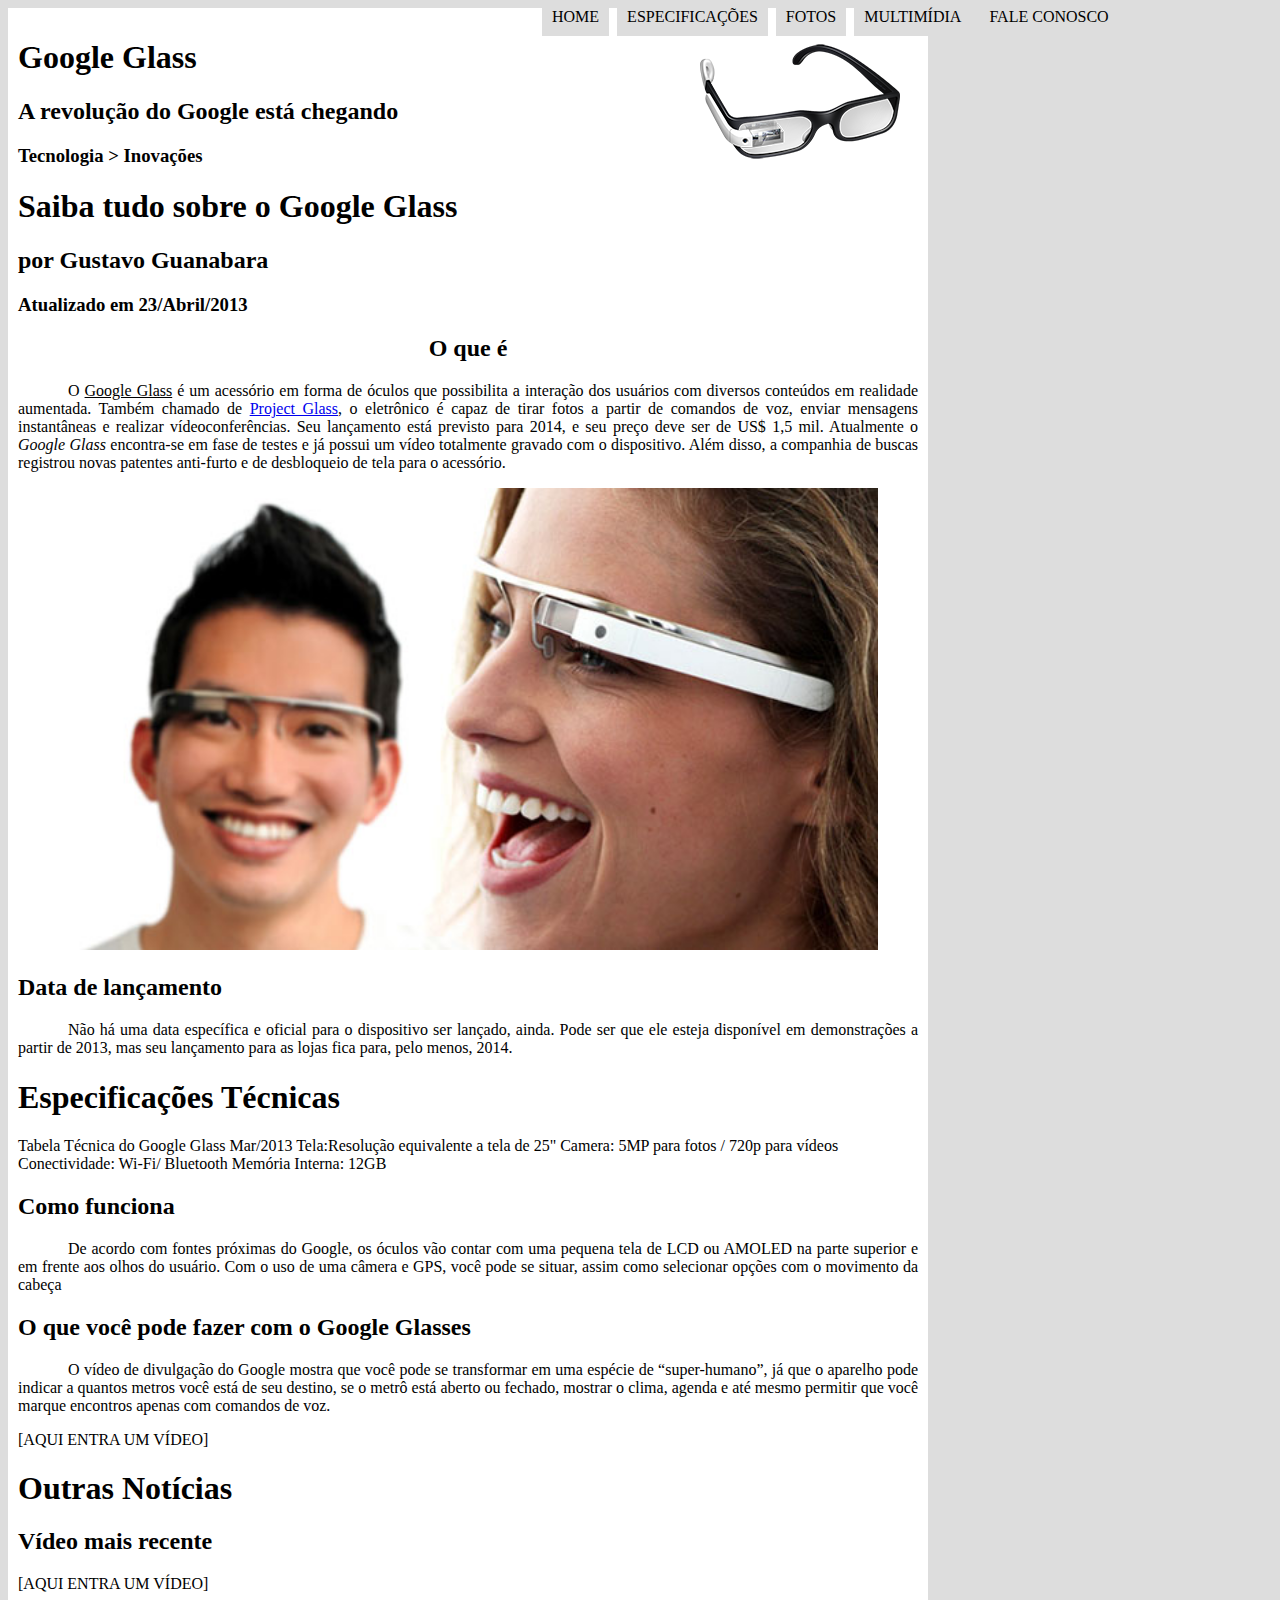
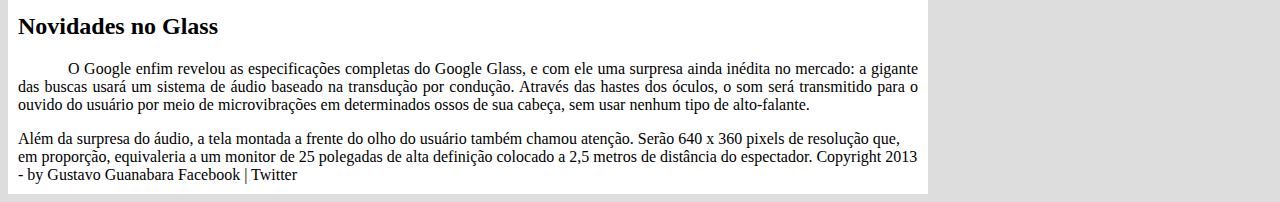
==== index.html @ 358bd4a7 "aula 15" ====
<!DOCTYPE html>
<html lang="pt-br">
<head>
    <meta charset="UTF-8">
    <meta http-equiv="X-UA-Compatible" content="IE=edge">
    <meta name="viewport" content="width=device-width, initial-scale=1.0">
    <title>Tudo Sobre Google Glass</title>

    <link rel="stylesheet" href="_css/estilo.css">

    

</head>
<body>
    <div id="interface">

        <header id="cabecalho">

            <hgroup>
                <h1>Google Glass</h1>
                <h2>A revolução do Google está chegando</h2>
            </hgroup>
            
            <img id="icone" src="_imagens/glass-oculos-preto-peq.png" alt="">


            <nav id="menu">
                <h1>Menu Principal</h1>
                <ul>
                    <li>
                        <a href="index.html">Home</a> 
    
                    </li>
                    <li>
                        <a href="specs.html">Especificações</a>
                    </li>
                    <li>
                        <a href="fotos.html">Fotos</a>
                    </li>
                    <li>
                        <a href="multimidia.html">Multimídia</a>
                    </li>
                    <li>
                        <a href="fale-conosco.html">Fale conosco</a>
                    </li>
                </ul>
            </nav>

        </header>      

        <hgroup>
            <h3>Tecnologia > Inovações</h3>
            <h1>Saiba tudo sobre o Google Glass</h1>
            <h2>por Gustavo Guanabara</h2>
            <h3>Atualizado em 23/Abril/2013</h3>
        </hgroup>
        
        
        
        <h2 style="text-align: center;">O que é</h2>
        <P>
            O <span style="text-decoration: underline;">Google Glass</span>  é um acessório em forma de óculos que possibilita a interação dos usuários com diversos conteúdos em realidade aumentada. Também chamado de <a href="http://glass.google.com" target="_blank">Project Glass</a>, o eletrônico é capaz de tirar fotos a partir de comandos de voz, enviar mensagens instantâneas e realizar vídeoconferências. Seu lançamento está previsto para 2014, e seu preço deve ser de US$ 1,5 mil. Atualmente o <em>Google Glass</em> encontra-se em fase de testes e já possui um vídeo totalmente gravado com o dispositivo. Além disso, a companhia de buscas registrou novas patentes anti-furto e de desbloqueio de tela para o acessório.
        </P>
        
        <figure class="foto-legenda">
            <img src="_imagens/glass-quadro-homem-mulher.jpg" alt="">
            <figcaption>
                <h1>Google Glass</h1>
                <p>Uma nova maneira de ver o Mundo.</p>
            </figcaption>
        </figure>
        
        
        <h2>Data de lançamento</h2>
        <p>
            Não há uma data específica e oficial para o dispositivo ser lançado, ainda. Pode ser que ele esteja disponível em demonstrações a partir de 2013, mas seu lançamento para as lojas fica para, pelo menos, 2014.
        </p>
        
        <h1>Especificações Técnicas</h1>
        
        Tabela Técnica do Google Glass Mar/2013
        
        Tela:Resolução equivalente a tela de 25"
        Camera: 5MP para fotos / 720p para vídeos
        Conectividade: Wi-Fi/ Bluetooth
        Memória Interna: 12GB
        
        <h2>Como funciona</h2>
        <p>
            De acordo com fontes próximas do Google, os óculos vão contar com uma pequena tela de LCD ou AMOLED na parte superior e em frente aos olhos do usuário. Com o uso de uma câmera e GPS, você pode se situar, assim como selecionar opções com o movimento da cabeça
        </p>
        
        <h2>O que você pode fazer com o Google Glasses</h2>
        <p>
            O vídeo de divulgação do Google mostra que você pode se transformar em uma espécie de “super-humano”, já que o aparelho pode indicar a quantos metros você está de seu destino, se o metrô está aberto ou fechado, mostrar o clima, agenda e até mesmo permitir que você marque encontros apenas com comandos de voz.
        </p>
         
        
        [AQUI ENTRA UM VÍDEO]
        
        <h1>Outras Notícias</h1>
        <h2>Vídeo mais recente</h2>
        
        
        [AQUI ENTRA UM VÍDEO]
        
       <h2>Novidades no Glass</h2> 
        <p>
            O Google enfim revelou as especificações completas do Google Glass, e com ele uma surpresa ainda inédita no mercado: a gigante das buscas usará um sistema de áudio baseado na transdução por condução. Através das hastes dos óculos, o som será transmitido para o ouvido do usuário por meio de microvibrações em determinados ossos de sua cabeça, sem usar nenhum tipo de alto-falante.
        </p>
         
        Além da surpresa do áudio, a tela montada a frente do olho do usuário também chamou atenção. Serão 640 x 360 pixels de resolução que, em proporção, equivaleria a um monitor de 25 polegadas de alta definição colocado a 2,5 metros de distância do espectador.
        
        Copyright 2013 - by Gustavo Guanabara
        Facebook | Twitter

    </div>

    
    
</body>
</html>
---- _css/estilo.css ----
body{
    background-color: #dddddd;
    rgba(0, 0, 0, 1);
}
div#interface {
    width: 900px;
    background-color: white;
    margin: -20px, auto, 0px, auto;
    box-shadow: rgba(0, 0, 0, 1);
    padding: 10px;
}
p{
    text-align: justify; 
    text-indent: 50px;
}
header#cabecalho img#icone {
    position: absolute;
    left: 700px;
    top: 40px;
}
header#cabecalho {
    
}

/*Formatação de Imagens com Legendas*/
figure.foto-legenda {
    position: relative;
    border: 8px solid white
    box-shadow: 1px 1px 4px black;
}
figure.foto-legenda img {
    width: 100%;
    height: 100%;
}
figure.foto-legenda figcaption {
    opacity: 0;
    position: absolute;
    top: 0px;
    background-color: rgba(0, 0, 0, .4);
    color: white;
    width: 100%;
    height: 100%;
    padding: 20px;
    box-sizing: border-box;
    transform: 1s;
}
figure.foto-legenda:hover figcaption {
    opacity: 1;
}

/*Formatação do Menu*/
nav#menu {
    display: block;
}
nav#menu ul {
    list-style: none;
    text-transform: uppercase;
    position: absolute;
    top: -20px;
    left: 500px;
}
nav#menu li {
    display: inline-block;
    background-color: #dddddd;
    padding: 10px;
    margin: 2px;
    transition: background-color 1s;
}
nav#menu li:hover {
    background-color: #606060;
}
nav#menu h1 {
    display: none;
}
nav#menu a {
    color: black;
    text-decoration: none;
}
nav#menu a:hover {
    color: white;
}
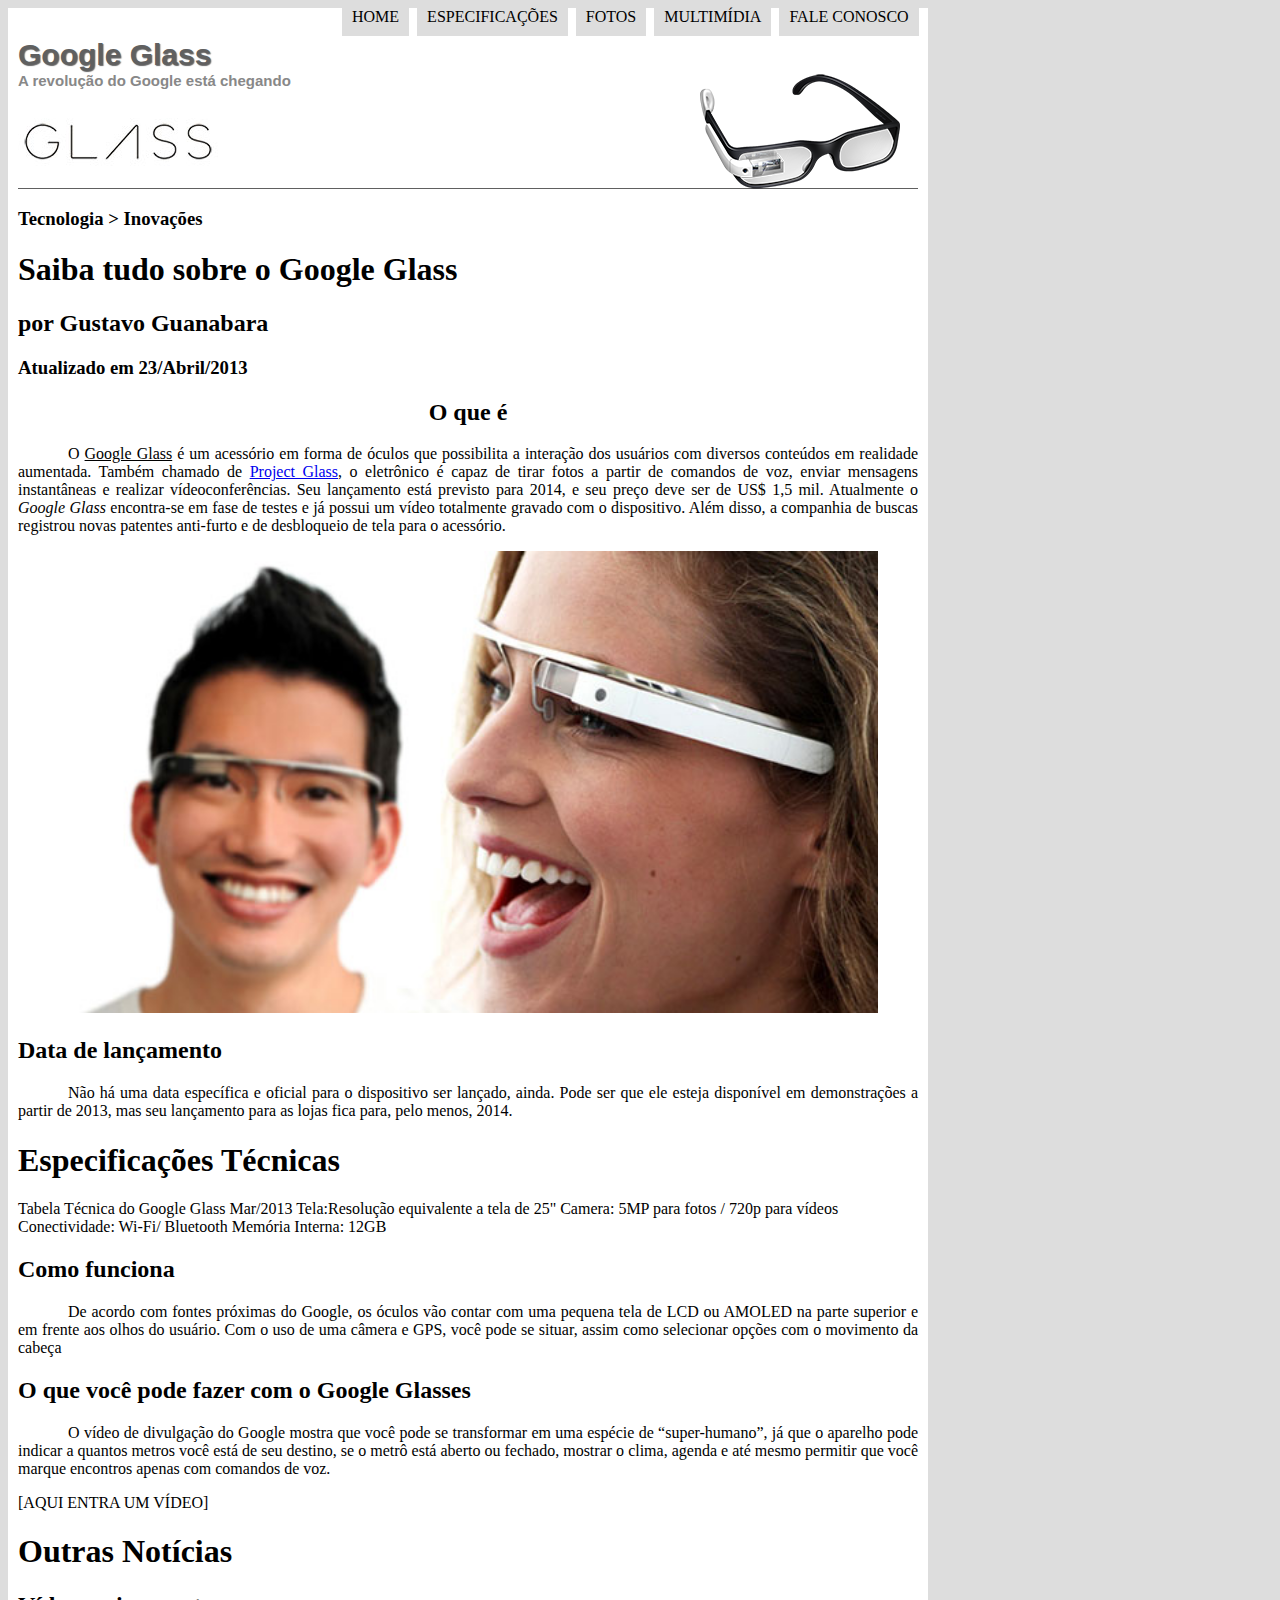
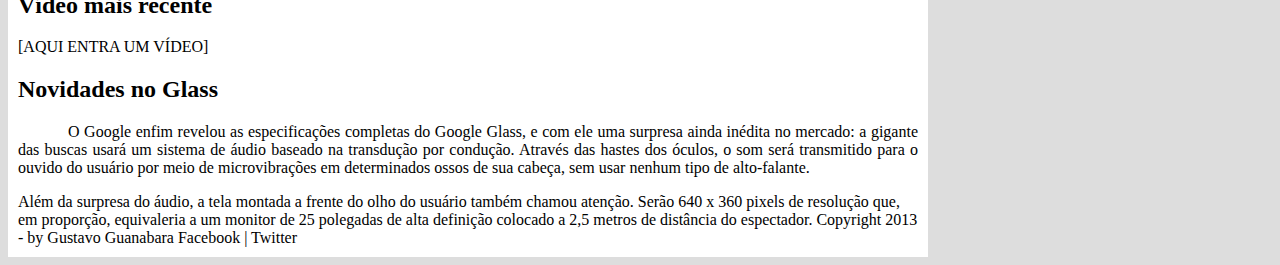
==== commit 833953ce: "aula 16" ====
--- a/index.html
+++ b/index.html
@@ -17,8 +17,8 @@
         <header id="cabecalho">
 
             <hgroup>
-                <h1>Google Glass</h1>
-                <h2>A revolução do Google está chegando</h2>
+                <h1 id="titulo1">Google Glass</h1>
+                <h2 id="titulo2">A revolução do Google está chegando</h2>
             </hgroup>
             
             <img id="icone" src="_imagens/glass-oculos-preto-peq.png" alt="">
--- a/_css/estilo.css
+++ b/_css/estilo.css
@@ -17,10 +17,29 @@
 header#cabecalho img#icone {
     position: absolute;
     left: 700px;
-    top: 40px;
+    top: 70px;
 }
 header#cabecalho {
-    
+    border-bottom: 1px #606060 solid;
+    height: 150px;
+    background: url(../_imagens/glass-logo-peq.jpg) no-repeat 0px 80px;
+
+}
+
+h1#titulo1 {
+    font-family: Arial, Helvetica, sans-serif;
+    font-size: 30px;
+    color: #606060;
+    text-shadow: 1px 1px 1px rgba(0, 0, 0, .6);
+    padding: 0px;
+    margin-bottom: 0px;
+}
+h2#titulo2 {
+    font-family: Arial, Helvetica, sans-serif;
+    font-size: 15px;
+    color: #888888;
+    padding: 0px;
+    margin-top: 0px;
 }
 
 /*Formatação de Imagens com Legendas*/
@@ -58,7 +77,7 @@
     text-transform: uppercase;
     position: absolute;
     top: -20px;
-    left: 500px;
+    left: 300px;
 }
 nav#menu li {
     display: inline-block;
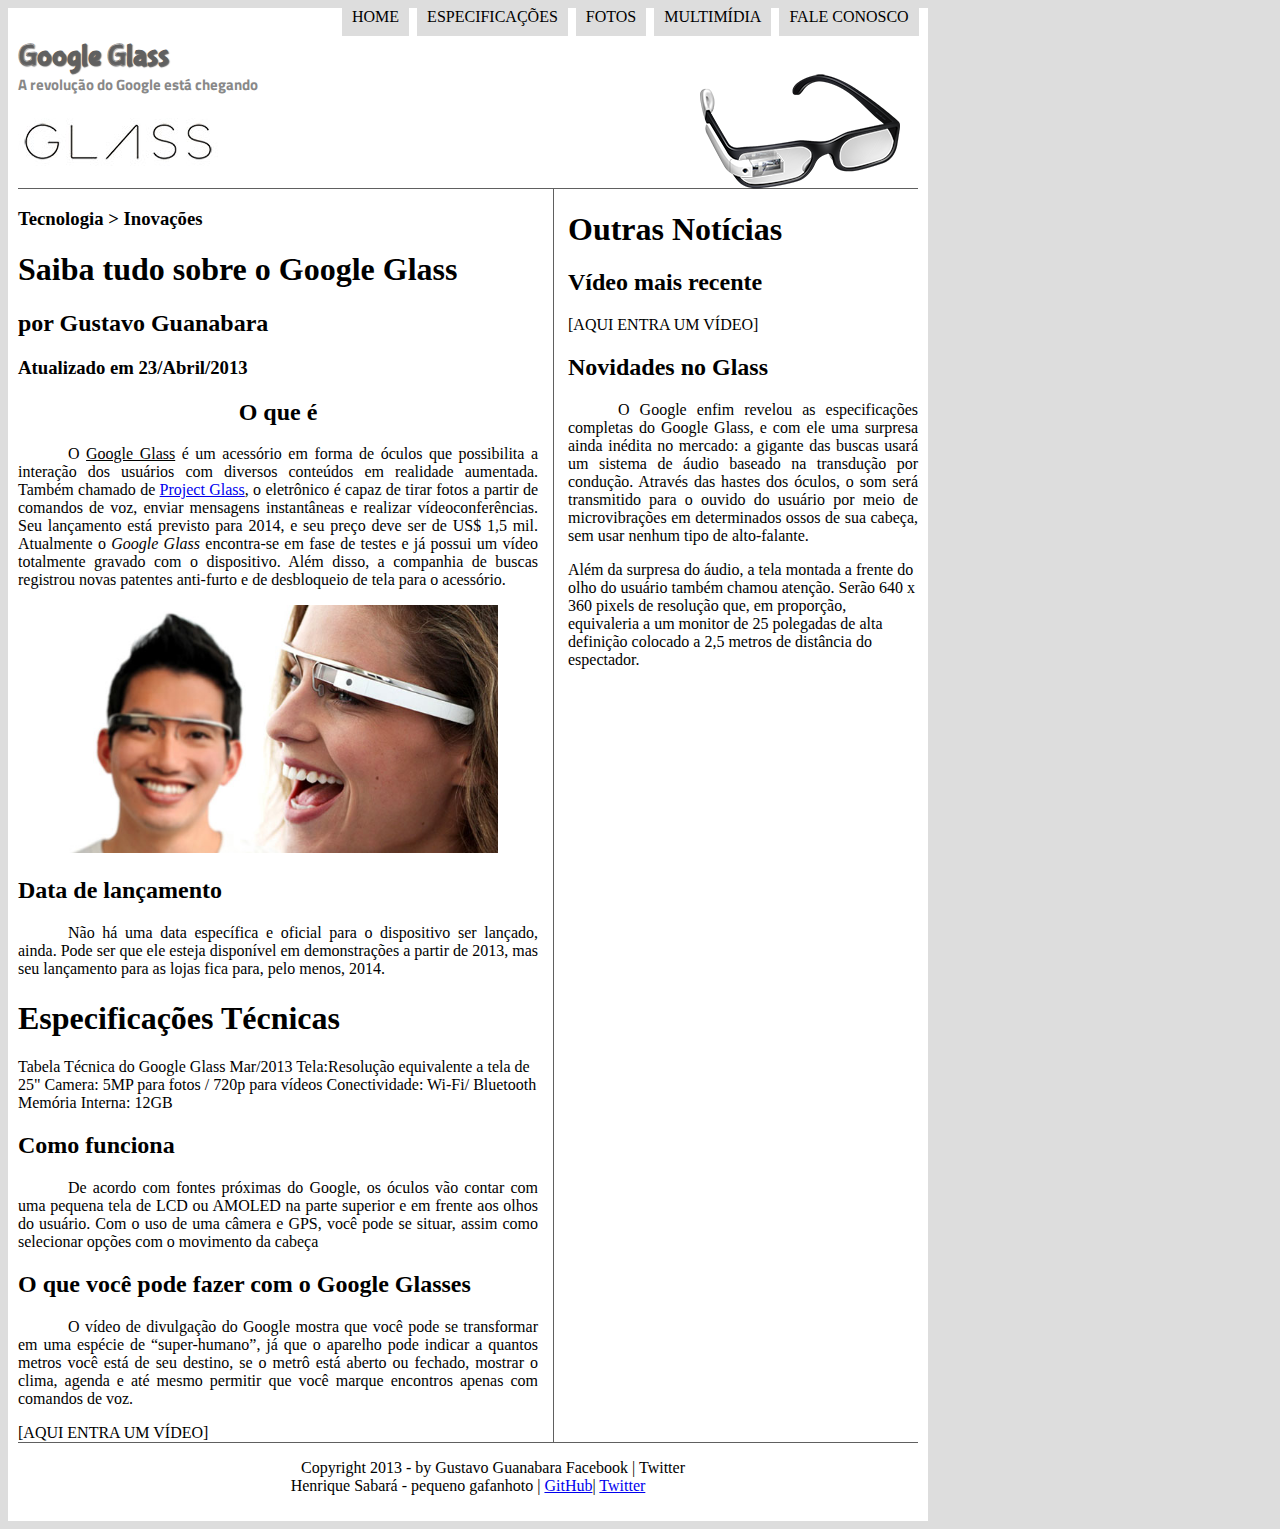
==== commit b7f9d446: "aula 18 semantica html5" ====
--- a/index.html
+++ b/index.html
@@ -46,74 +46,90 @@
                 </ul>
             </nav>
 
-        </header>      
+        </header>
+        
+        <section id="corpo">
 
-        <hgroup>
-            <h3>Tecnologia > Inovações</h3>
-            <h1>Saiba tudo sobre o Google Glass</h1>
-            <h2>por Gustavo Guanabara</h2>
-            <h3>Atualizado em 23/Abril/2013</h3>
-        </hgroup>
+            <hgroup>
+                <h3>Tecnologia > Inovações</h3>
+                <h1>Saiba tudo sobre o Google Glass</h1>
+                <h2>por Gustavo Guanabara</h2>
+                <h3>Atualizado em 23/Abril/2013</h3>
+            </hgroup>
+            
+            
+            
+            <h2 style="text-align: center;">O que é</h2>
+            <P>
+                O <span style="text-decoration: underline;">Google Glass</span>  é um acessório em forma de óculos que possibilita a interação dos usuários com diversos conteúdos em realidade aumentada. Também chamado de <a href="http://glass.google.com" target="_blank">Project Glass</a>, o eletrônico é capaz de tirar fotos a partir de comandos de voz, enviar mensagens instantâneas e realizar vídeoconferências. Seu lançamento está previsto para 2014, e seu preço deve ser de US$ 1,5 mil. Atualmente o <em>Google Glass</em> encontra-se em fase de testes e já possui um vídeo totalmente gravado com o dispositivo. Além disso, a companhia de buscas registrou novas patentes anti-furto e de desbloqueio de tela para o acessório.
+            </P>
+            
+            <figure class="foto-legenda">
+                <img src="_imagens/glass-quadro-homem-mulher.jpg" alt="">
+                <figcaption>
+                    <h1>Google Glass</h1>
+                    <p>Uma nova maneira de ver o Mundo.</p>
+                </figcaption>
+            </figure>
+            
+            
+            <h2>Data de lançamento</h2>
+            <p>
+                Não há uma data específica e oficial para o dispositivo ser lançado, ainda. Pode ser que ele esteja disponível em demonstrações a partir de 2013, mas seu lançamento para as lojas fica para, pelo menos, 2014.
+            </p>
+            
+            <h1>Especificações Técnicas</h1>
+            
+            Tabela Técnica do Google Glass Mar/2013
+            
+            Tela:Resolução equivalente a tela de 25"
+            Camera: 5MP para fotos / 720p para vídeos
+            Conectividade: Wi-Fi/ Bluetooth
+            Memória Interna: 12GB
+            
+            <h2>Como funciona</h2>
+            <p>
+                De acordo com fontes próximas do Google, os óculos vão contar com uma pequena tela de LCD ou AMOLED na parte superior e em frente aos olhos do usuário. Com o uso de uma câmera e GPS, você pode se situar, assim como selecionar opções com o movimento da cabeça
+            </p>
+            
+            <h2>O que você pode fazer com o Google Glasses</h2>
+            <p>
+                O vídeo de divulgação do Google mostra que você pode se transformar em uma espécie de “super-humano”, já que o aparelho pode indicar a quantos metros você está de seu destino, se o metrô está aberto ou fechado, mostrar o clima, agenda e até mesmo permitir que você marque encontros apenas com comandos de voz.
+            </p>
+             
+            
+            [AQUI ENTRA UM VÍDEO]
+
+        </section>
+
+        <aside id="lateral">
+
+            <h1>Outras Notícias</h1>
+            <h2>Vídeo mais recente</h2>
+            
+            
+            [AQUI ENTRA UM VÍDEO]
+            
+           <h2>Novidades no Glass</h2> 
+            <p>
+                O Google enfim revelou as especificações completas do Google Glass, e com ele uma surpresa ainda inédita no mercado: a gigante das buscas usará um sistema de áudio baseado na transdução por condução. Através das hastes dos óculos, o som será transmitido para o ouvido do usuário por meio de microvibrações em determinados ossos de sua cabeça, sem usar nenhum tipo de alto-falante.
+            </p>
+             
+            Além da surpresa do áudio, a tela montada a frente do olho do usuário também chamou atenção. Serão 640 x 360 pixels de resolução que, em proporção, equivaleria a um monitor de 25 polegadas de alta definição colocado a 2,5 metros de distância do espectador.
+    
+        </aside>
         
+        <footer id="rodape">
+            <p>
+                Copyright 2013 - by Gustavo Guanabara
+                Facebook | Twitter
+                <br/>
+                Henrique Sabará - pequeno gafanhoto |
+                <a href="https://github.com/henriquesabarah" target="_blank">GitHub</a>| 
+                <a href="https://twitter.com/HenriqueSabara" target="_blank">Twitter</a>
+            </p>
+        </footer>        
         
-        
-        <h2 style="text-align: center;">O que é</h2>
-        <P>
-            O <span style="text-decoration: underline;">Google Glass</span>  é um acessório em forma de óculos que possibilita a interação dos usuários com diversos conteúdos em realidade aumentada. Também chamado de <a href="http://glass.google.com" target="_blank">Project Glass</a>, o eletrônico é capaz de tirar fotos a partir de comandos de voz, enviar mensagens instantâneas e realizar vídeoconferências. Seu lançamento está previsto para 2014, e seu preço deve ser de US$ 1,5 mil. Atualmente o <em>Google Glass</em> encontra-se em fase de testes e já possui um vídeo totalmente gravado com o dispositivo. Além disso, a companhia de buscas registrou novas patentes anti-furto e de desbloqueio de tela para o acessório.
-        </P>
-        
-        <figure class="foto-legenda">
-            <img src="_imagens/glass-quadro-homem-mulher.jpg" alt="">
-            <figcaption>
-                <h1>Google Glass</h1>
-                <p>Uma nova maneira de ver o Mundo.</p>
-            </figcaption>
-        </figure>
-        
-        
-        <h2>Data de lançamento</h2>
-        <p>
-            Não há uma data específica e oficial para o dispositivo ser lançado, ainda. Pode ser que ele esteja disponível em demonstrações a partir de 2013, mas seu lançamento para as lojas fica para, pelo menos, 2014.
-        </p>
-        
-        <h1>Especificações Técnicas</h1>
-        
-        Tabela Técnica do Google Glass Mar/2013
-        
-        Tela:Resolução equivalente a tela de 25"
-        Camera: 5MP para fotos / 720p para vídeos
-        Conectividade: Wi-Fi/ Bluetooth
-        Memória Interna: 12GB
-        
-        <h2>Como funciona</h2>
-        <p>
-            De acordo com fontes próximas do Google, os óculos vão contar com uma pequena tela de LCD ou AMOLED na parte superior e em frente aos olhos do usuário. Com o uso de uma câmera e GPS, você pode se situar, assim como selecionar opções com o movimento da cabeça
-        </p>
-        
-        <h2>O que você pode fazer com o Google Glasses</h2>
-        <p>
-            O vídeo de divulgação do Google mostra que você pode se transformar em uma espécie de “super-humano”, já que o aparelho pode indicar a quantos metros você está de seu destino, se o metrô está aberto ou fechado, mostrar o clima, agenda e até mesmo permitir que você marque encontros apenas com comandos de voz.
-        </p>
-         
-        
-        [AQUI ENTRA UM VÍDEO]
-        
-        <h1>Outras Notícias</h1>
-        <h2>Vídeo mais recente</h2>
-        
-        
-        [AQUI ENTRA UM VÍDEO]
-        
-       <h2>Novidades no Glass</h2> 
-        <p>
-            O Google enfim revelou as especificações completas do Google Glass, e com ele uma surpresa ainda inédita no mercado: a gigante das buscas usará um sistema de áudio baseado na transdução por condução. Através das hastes dos óculos, o som será transmitido para o ouvido do usuário por meio de microvibrações em determinados ossos de sua cabeça, sem usar nenhum tipo de alto-falante.
-        </p>
-         
-        Além da surpresa do áudio, a tela montada a frente do olho do usuário também chamou atenção. Serão 640 x 360 pixels de resolução que, em proporção, equivaleria a um monitor de 25 polegadas de alta definição colocado a 2,5 metros de distância do espectador.
-        
-        Copyright 2013 - by Gustavo Guanabara
-        Facebook | Twitter
-
     </div>
 
     
--- a/_css/estilo.css
+++ b/_css/estilo.css
@@ -1,4 +1,8 @@
-
+@import url('https://fonts.googleapis.com/css2?family=Titillium+Web:ital@1&display=swap');
+@font-face {
+    font-family: 'FonteLogo';
+    src: url("../_fonts/bubblegum-sans-regular.otf");
+}
 body{
     background-color: #dddddd;
     rgba(0, 0, 0, 1);
@@ -27,7 +31,7 @@
 }
 
 h1#titulo1 {
-    font-family: Arial, Helvetica, sans-serif;
+    font-family: 'FonteLogo', sans-serif;
     font-size: 30px;
     color: #606060;
     text-shadow: 1px 1px 1px rgba(0, 0, 0, .6);
@@ -35,7 +39,7 @@
     margin-bottom: 0px;
 }
 h2#titulo2 {
-    font-family: Arial, Helvetica, sans-serif;
+    font-family: 'Titillium Web', sans-serif;
     font-size: 15px;
     color: #888888;
     padding: 0px;
@@ -98,4 +102,23 @@
 }
 nav#menu a:hover {
     color: white;
+}
+section#corpo {
+    display: block;
+    width: 520px;
+    float: left;
+    border-right: 1px solid #606060;
+    padding-right: 15px;
+}
+aside#lateral {
+    display: block;
+    width: 350px;
+    float: right;
+}
+footer#rodape {
+    clear: both;
+    border-top: 1px solid #606060;
+}
+footer#rodape p {
+    text-align: center;
 }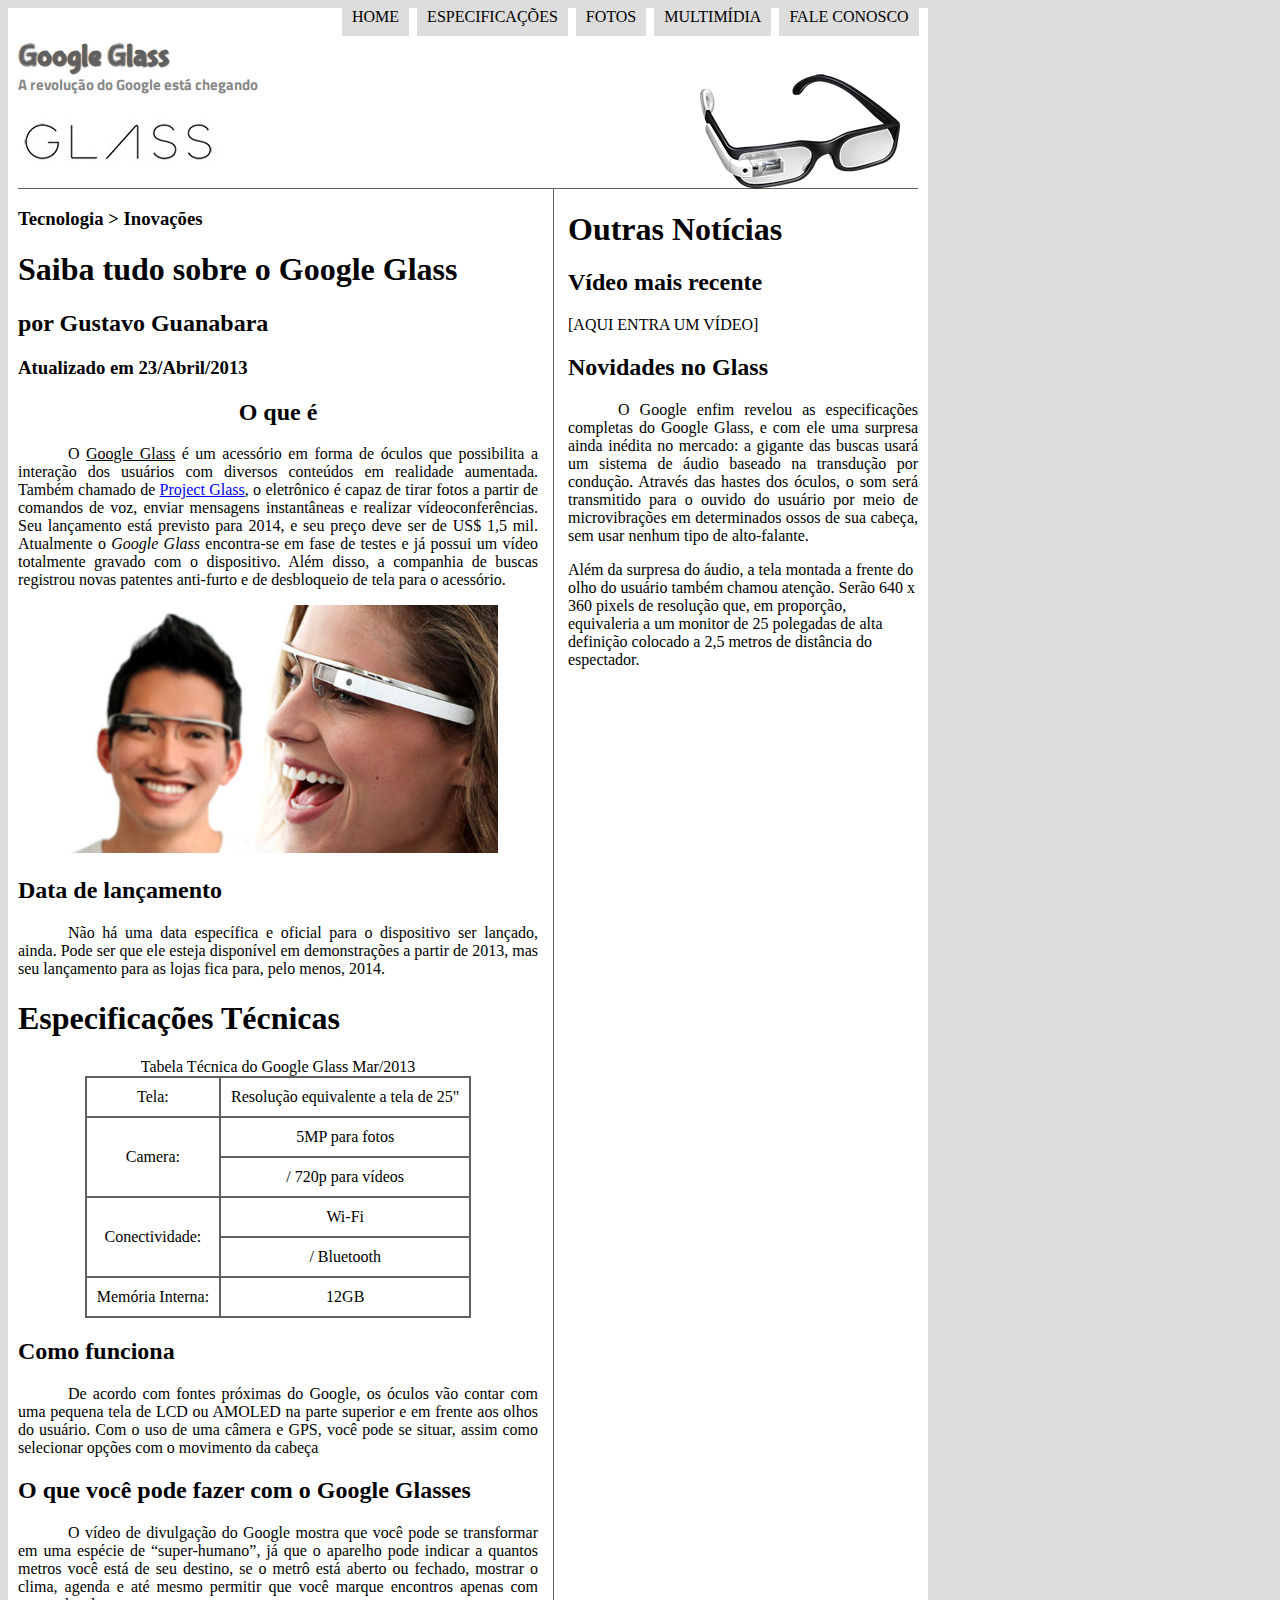
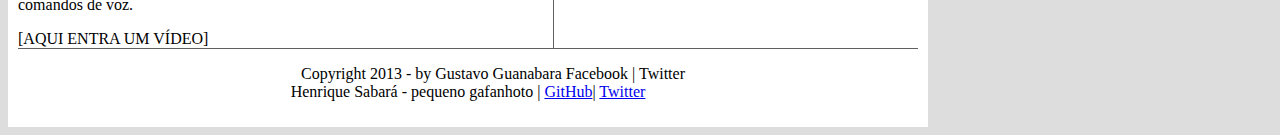
==== commit 01115cf1: "aula 19" ====
--- a/index.html
+++ b/index.html
@@ -80,12 +80,15 @@
             
             <h1>Especificações Técnicas</h1>
             
-            Tabela Técnica do Google Glass Mar/2013
-            
-            Tela:Resolução equivalente a tela de 25"
-            Camera: 5MP para fotos / 720p para vídeos
-            Conectividade: Wi-Fi/ Bluetooth
-            Memória Interna: 12GB
+            <table id="tabelaspec">
+                <caption>Tabela Técnica do Google Glass Mar/2013</caption>
+                <tr> <td>Tela:</td> <td>Resolução equivalente a tela de 25"</td> </tr>
+                <tr> <td rowspan="2">Camera:</td> <td>5MP para fotos </td> </tr>
+                <tr> <td>/ 720p para vídeos</td> </tr>
+                <tr> <td rowspan="2">Conectividade:</td> <td>Wi-Fi</td> </tr>
+                <tr> <td>/ Bluetooth</td> </tr>
+                <tr> <td>Memória Interna:</td> <td>12GB</td> </tr>
+            </table>
             
             <h2>Como funciona</h2>
             <p>
--- a/_css/estilo.css
+++ b/_css/estilo.css
@@ -110,6 +110,18 @@
     border-right: 1px solid #606060;
     padding-right: 15px;
 }
+table#tabelaspec {
+    border: 1px solid #606060;
+    border-spacing: 0px;
+    margin-left: auto;
+    margin-right: auto;
+    
+}
+table#tabelaspec td {
+    border: 1px solid #606060;
+    padding: 10px;
+    text-align: center;
+}
 aside#lateral {
     display: block;
     width: 350px;
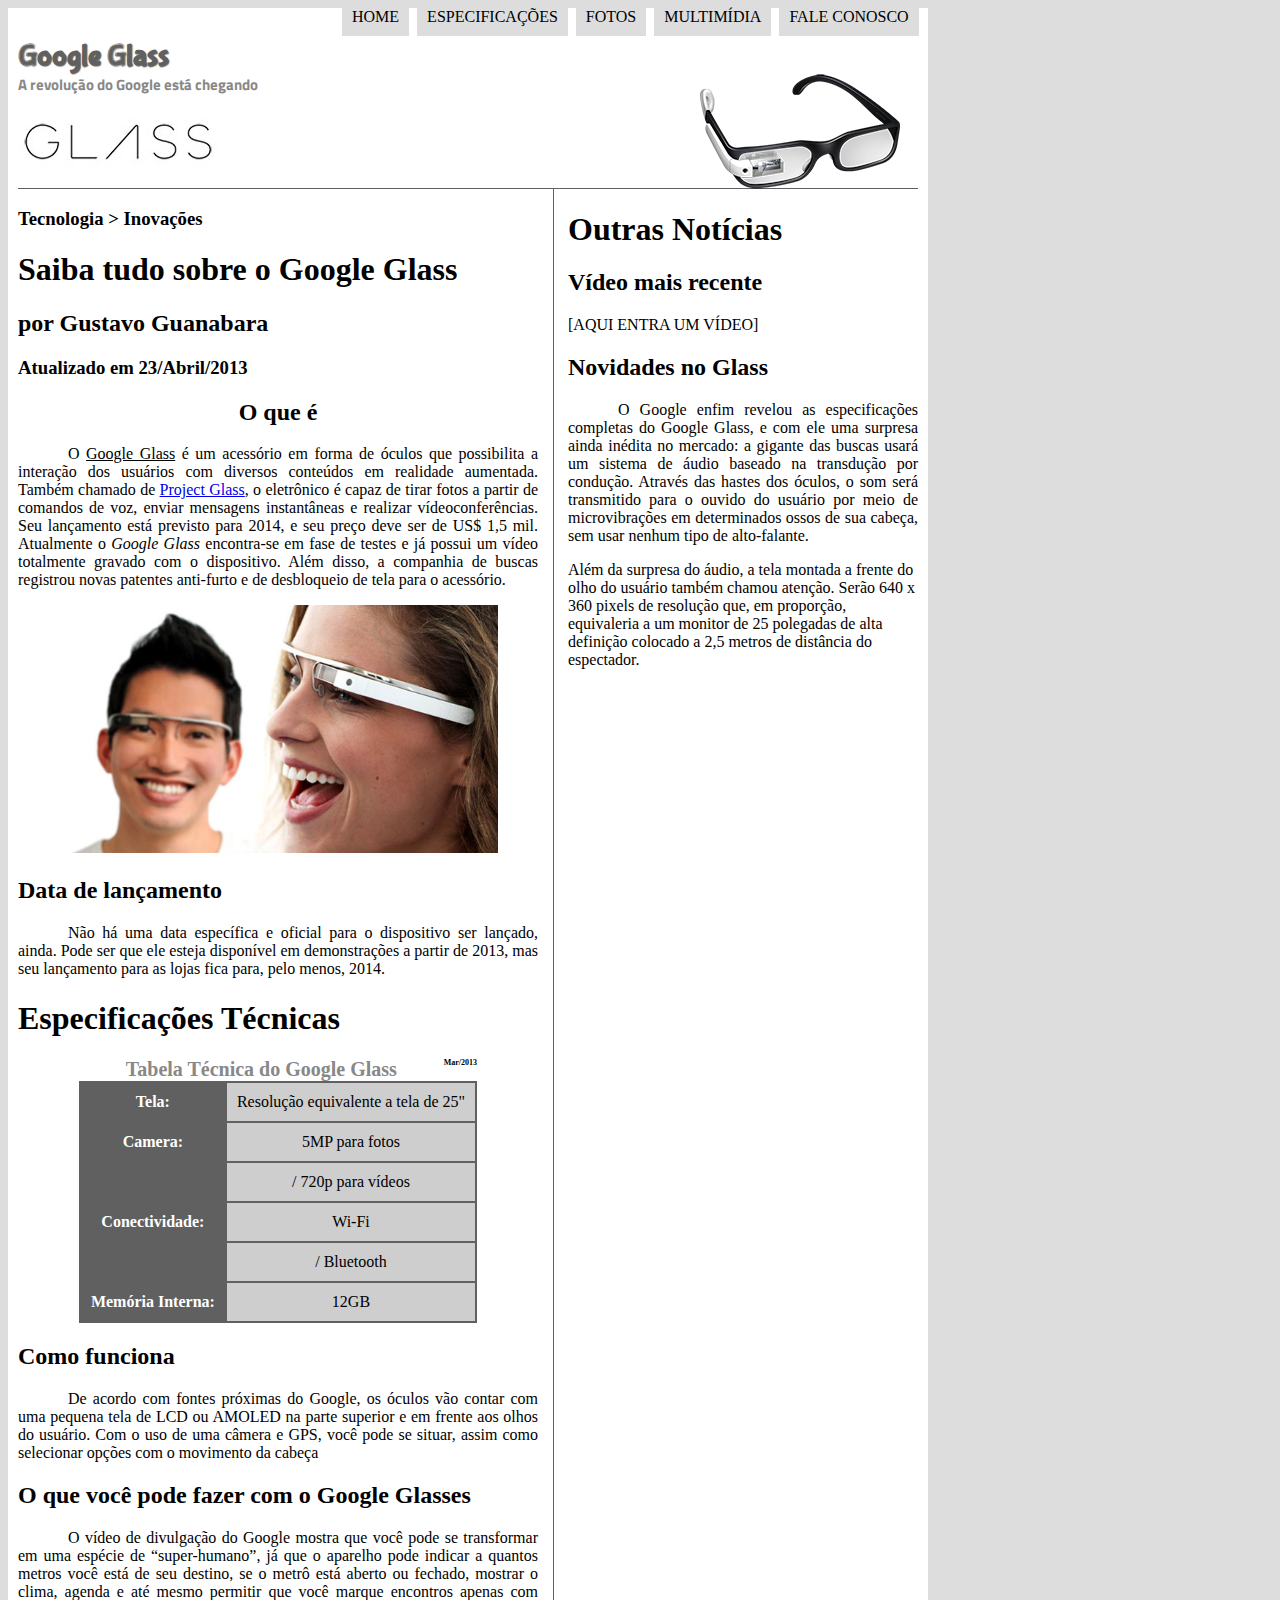
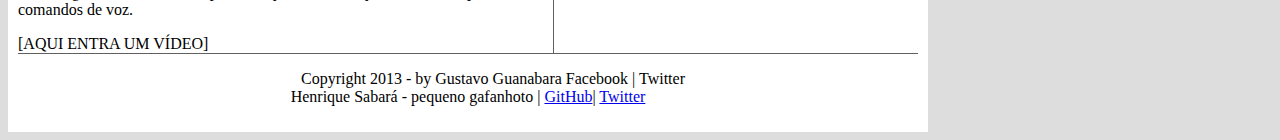
==== commit d8832521: "aula 20" ====
--- a/index.html
+++ b/index.html
@@ -81,13 +81,13 @@
             <h1>Especificações Técnicas</h1>
             
             <table id="tabelaspec">
-                <caption>Tabela Técnica do Google Glass Mar/2013</caption>
-                <tr> <td>Tela:</td> <td>Resolução equivalente a tela de 25"</td> </tr>
-                <tr> <td rowspan="2">Camera:</td> <td>5MP para fotos </td> </tr>
-                <tr> <td>/ 720p para vídeos</td> </tr>
-                <tr> <td rowspan="2">Conectividade:</td> <td>Wi-Fi</td> </tr>
-                <tr> <td>/ Bluetooth</td> </tr>
-                <tr> <td>Memória Interna:</td> <td>12GB</td> </tr>
+                <caption>Tabela Técnica do Google Glass <span>Mar/2013</span> </caption>
+                <tr> <td class="ce">Tela:</td> <td class="cd">Resolução equivalente a tela de 25"</td> </tr>
+                <tr> <td rowspan="2" class="ce">Camera:</td> <td class="cd">5MP para fotos </td> </tr>
+                <tr> <td class="cd">/ 720p para vídeos</td> </tr>
+                <tr> <td rowspan="2" class="ce">Conectividade:</td> <td class="cd">Wi-Fi</td> </tr>
+                <tr> <td class="cd">/ Bluetooth</td> </tr>
+                <tr> <td class="ce">Memória Interna:</td> <td class="cd">12GB</td> </tr>
             </table>
             
             <h2>Como funciona</h2>
--- a/_css/estilo.css
+++ b/_css/estilo.css
@@ -121,6 +121,28 @@
     border: 1px solid #606060;
     padding: 10px;
     text-align: center;
+    vertical-align: middle;
+}
+table#tabelaspec td.ce {
+    color: white;
+    background-color: #606060;
+    vertical-align: top;
+    font-weight: bold;
+}
+table#tabelaspec td.cd {
+    background-color: #cecece;
+}
+table#tabelaspec caption {
+    color: #888888;
+    font-size: 20px;
+    font-weight: bolder;
+}
+table#tabelaspec caption span {
+    display: block;
+    float: right;
+    color: black;
+    font-size: 8px;
+    margin-top: 10x;
 }
 aside#lateral {
     display: block;
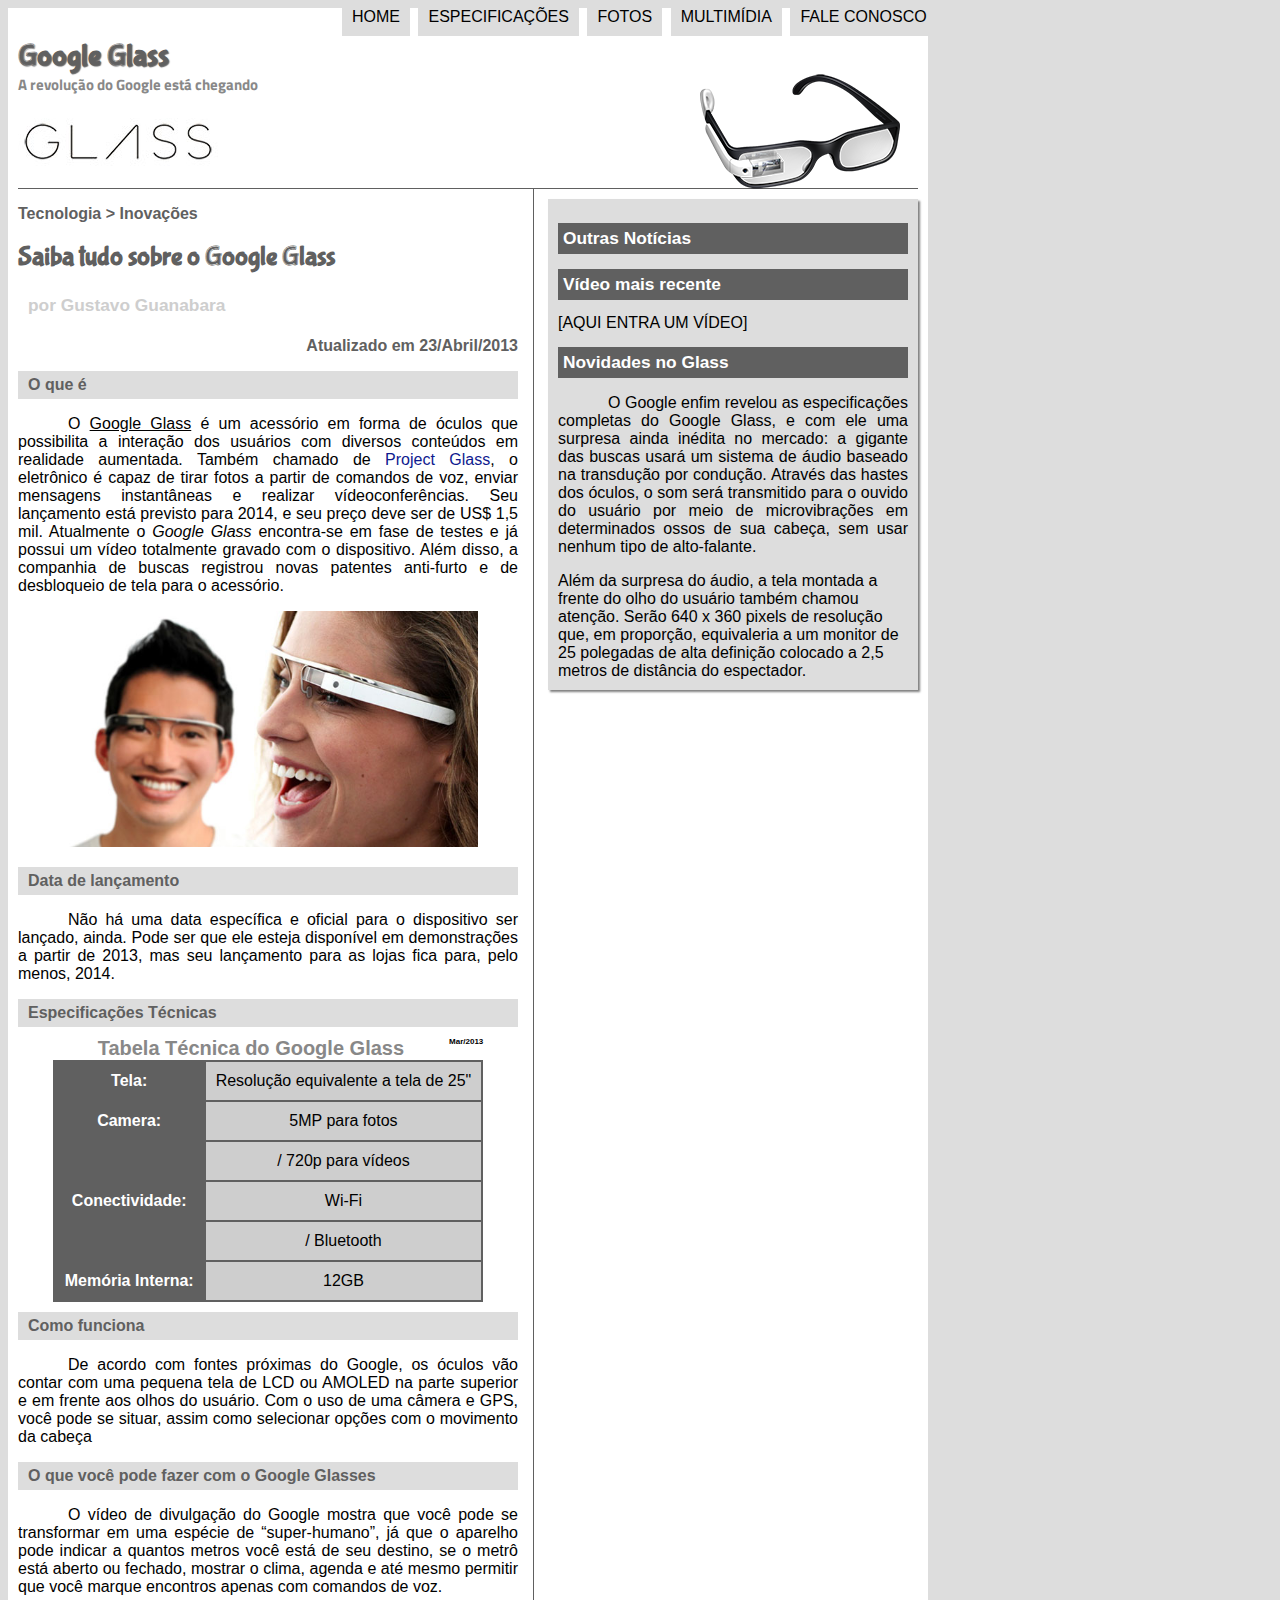
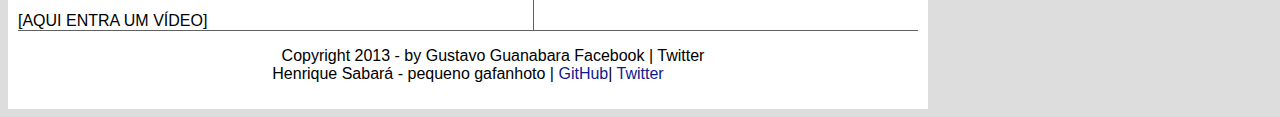
==== commit 81e10f1b: "aula 21" ====
--- a/index.html
+++ b/index.html
@@ -49,65 +49,65 @@
         </header>
         
         <section id="corpo">
-
-            <hgroup>
-                <h3>Tecnologia > Inovações</h3>
-                <h1>Saiba tudo sobre o Google Glass</h1>
-                <h2>por Gustavo Guanabara</h2>
-                <h3>Atualizado em 23/Abril/2013</h3>
-            </hgroup>
-            
-            
-            
-            <h2 style="text-align: center;">O que é</h2>
-            <P>
-                O <span style="text-decoration: underline;">Google Glass</span>  é um acessório em forma de óculos que possibilita a interação dos usuários com diversos conteúdos em realidade aumentada. Também chamado de <a href="http://glass.google.com" target="_blank">Project Glass</a>, o eletrônico é capaz de tirar fotos a partir de comandos de voz, enviar mensagens instantâneas e realizar vídeoconferências. Seu lançamento está previsto para 2014, e seu preço deve ser de US$ 1,5 mil. Atualmente o <em>Google Glass</em> encontra-se em fase de testes e já possui um vídeo totalmente gravado com o dispositivo. Além disso, a companhia de buscas registrou novas patentes anti-furto e de desbloqueio de tela para o acessório.
-            </P>
-            
-            <figure class="foto-legenda">
-                <img src="_imagens/glass-quadro-homem-mulher.jpg" alt="">
-                <figcaption>
-                    <h1>Google Glass</h1>
-                    <p>Uma nova maneira de ver o Mundo.</p>
-                </figcaption>
-            </figure>
-            
-            
-            <h2>Data de lançamento</h2>
-            <p>
-                Não há uma data específica e oficial para o dispositivo ser lançado, ainda. Pode ser que ele esteja disponível em demonstrações a partir de 2013, mas seu lançamento para as lojas fica para, pelo menos, 2014.
-            </p>
-            
-            <h1>Especificações Técnicas</h1>
-            
-            <table id="tabelaspec">
-                <caption>Tabela Técnica do Google Glass <span>Mar/2013</span> </caption>
-                <tr> <td class="ce">Tela:</td> <td class="cd">Resolução equivalente a tela de 25"</td> </tr>
-                <tr> <td rowspan="2" class="ce">Camera:</td> <td class="cd">5MP para fotos </td> </tr>
-                <tr> <td class="cd">/ 720p para vídeos</td> </tr>
-                <tr> <td rowspan="2" class="ce">Conectividade:</td> <td class="cd">Wi-Fi</td> </tr>
-                <tr> <td class="cd">/ Bluetooth</td> </tr>
-                <tr> <td class="ce">Memória Interna:</td> <td class="cd">12GB</td> </tr>
-            </table>
-            
-            <h2>Como funciona</h2>
-            <p>
-                De acordo com fontes próximas do Google, os óculos vão contar com uma pequena tela de LCD ou AMOLED na parte superior e em frente aos olhos do usuário. Com o uso de uma câmera e GPS, você pode se situar, assim como selecionar opções com o movimento da cabeça
-            </p>
-            
-            <h2>O que você pode fazer com o Google Glasses</h2>
-            <p>
-                O vídeo de divulgação do Google mostra que você pode se transformar em uma espécie de “super-humano”, já que o aparelho pode indicar a quantos metros você está de seu destino, se o metrô está aberto ou fechado, mostrar o clima, agenda e até mesmo permitir que você marque encontros apenas com comandos de voz.
-            </p>
-             
-            
-            [AQUI ENTRA UM VÍDEO]
-
+            <article id="noticia-principal">
+                <header id="cabecalho-artigo">
+                    <hgroup>
+                        <h3>Tecnologia > Inovações</h3>
+                        <h1>Saiba tudo sobre o Google Glass</h1>
+                        <h2>por Gustavo Guanabara</h2>
+                        <h3 class="direita">Atualizado em 23/Abril/2013</h3>
+                </hgroup>
+                </header>
+                
+                <h2>O que é</h2>
+                <P>
+                    O <span style="text-decoration: underline;">Google Glass</span>  é um acessório em forma de óculos que possibilita a interação dos usuários com diversos conteúdos em realidade aumentada. Também chamado de <a href="http://glass.google.com" target="_blank">Project Glass</a>, o eletrônico é capaz de tirar fotos a partir de comandos de voz, enviar mensagens instantâneas e realizar vídeoconferências. Seu lançamento está previsto para 2014, e seu preço deve ser de US$ 1,5 mil. Atualmente o <em>Google Glass</em> encontra-se em fase de testes e já possui um vídeo totalmente gravado com o dispositivo. Além disso, a companhia de buscas registrou novas patentes anti-furto e de desbloqueio de tela para o acessório.
+                </P>
+                
+                <figure class="foto-legenda">
+                    <img src="_imagens/glass-quadro-homem-mulher.jpg" alt="">
+                    <figcaption>
+                        <h1>Google Glass</h1>
+                        <p>Uma nova maneira de ver o Mundo.</p>
+                    </figcaption>
+                </figure>
+                
+                
+                <h2>Data de lançamento</h2>
+                <p>
+                    Não há uma data específica e oficial para o dispositivo ser lançado, ainda. Pode ser que ele esteja disponível em demonstrações a partir de 2013, mas seu lançamento para as lojas fica para, pelo menos, 2014.
+                </p>
+                
+                <h2>Especificações Técnicas</h2>
+                
+                <table id="tabelaspec">
+                    <caption>Tabela Técnica do Google Glass <span>Mar/2013</span> </caption>
+                    <tr> <td class="ce">Tela:</td> <td class="cd">Resolução equivalente a tela de 25"</td> </tr>
+                    <tr> <td rowspan="2" class="ce">Camera:</td> <td class="cd">5MP para fotos </td> </tr>
+                    <tr> <td class="cd">/ 720p para vídeos</td> </tr>
+                    <tr> <td rowspan="2" class="ce">Conectividade:</td> <td class="cd">Wi-Fi</td> </tr>
+                    <tr> <td class="cd">/ Bluetooth</td> </tr>
+                    <tr> <td class="ce">Memória Interna:</td> <td class="cd">12GB</td> </tr>
+                </table>
+                
+                <h2>Como funciona</h2>
+                <p>
+                    De acordo com fontes próximas do Google, os óculos vão contar com uma pequena tela de LCD ou AMOLED na parte superior e em frente aos olhos do usuário. Com o uso de uma câmera e GPS, você pode se situar, assim como selecionar opções com o movimento da cabeça
+                </p>
+                
+                <h2>O que você pode fazer com o Google Glasses</h2>
+                <p>
+                    O vídeo de divulgação do Google mostra que você pode se transformar em uma espécie de “super-humano”, já que o aparelho pode indicar a quantos metros você está de seu destino, se o metrô está aberto ou fechado, mostrar o clima, agenda e até mesmo permitir que você marque encontros apenas com comandos de voz.
+                </p>
+                
+                
+                [AQUI ENTRA UM VÍDEO]
+            </article>
         </section>
 
         <aside id="lateral">
 
-            <h1>Outras Notícias</h1>
+            <h2>Outras Notícias</h2>
             <h2>Vídeo mais recente</h2>
             
             
--- a/_css/estilo.css
+++ b/_css/estilo.css
@@ -4,6 +4,7 @@
     src: url("../_fonts/bubblegum-sans-regular.otf");
 }
 body{
+    font-family: Arial, Helvetica, sans-serif;
     background-color: #dddddd;
     rgba(0, 0, 0, 1);
 }
@@ -17,6 +18,14 @@
 p{
     text-align: justify; 
     text-indent: 50px;
+}
+a {
+    color: #0e1a8f;
+    text-decoration: none;
+}
+a:hover {
+    direction: unset;
+    background-color: violet;
 }
 header#cabecalho img#icone {
     position: absolute;
@@ -105,10 +114,37 @@
 }
 section#corpo {
     display: block;
-    width: 520px;
+    width: 500px;
     float: left;
     border-right: 1px solid #606060;
     padding-right: 15px;
+}
+article#noticia-principal h2{
+    font-size: 12pt;
+    color: #606060;
+    background-color: #dddddd;
+    padding: 5px 0px 5px 10px;
+    margin: 10px 0px 10px 0px;
+}
+header#cabecalho-artigo h1 {
+    font-family: 'FonteLogo', sans-serif;
+    font-size: 20pt;
+    color: #606060;
+
+}
+header#cabecalho-artigo h2 {
+    font-size: 13pt;
+    color: #cecece;
+    background-color: #ffffff;
+    margin: 0px;
+    margin-top: 0px;
+}
+header#cabecalho-artigo h3 {
+    font-size: 12pt;
+    color: #606060;
+}
+.direita {
+    text-align: right;
 }
 table#tabelaspec {
     border: 1px solid #606060;
@@ -148,6 +184,23 @@
     display: block;
     width: 350px;
     float: right;
+    background-color: #dddddd;
+    padding: 10px;
+    margin-top: 10px;
+    box-shadow: 2px 2px 2px rgba(0, 0, 0, .5);
+}
+aside#lateral h1 {
+    font-family: 'FonteLogo', sans-serif;
+    font-size: 20pt;
+    color: #606060;
+    margin-top: 0px;
+
+}
+aside#lateral h2 {
+    background-color: #606060;
+    font-size: 13pt;
+    color: #ffffff;
+    padding: 5px;
 }
 footer#rodape {
     clear: both;
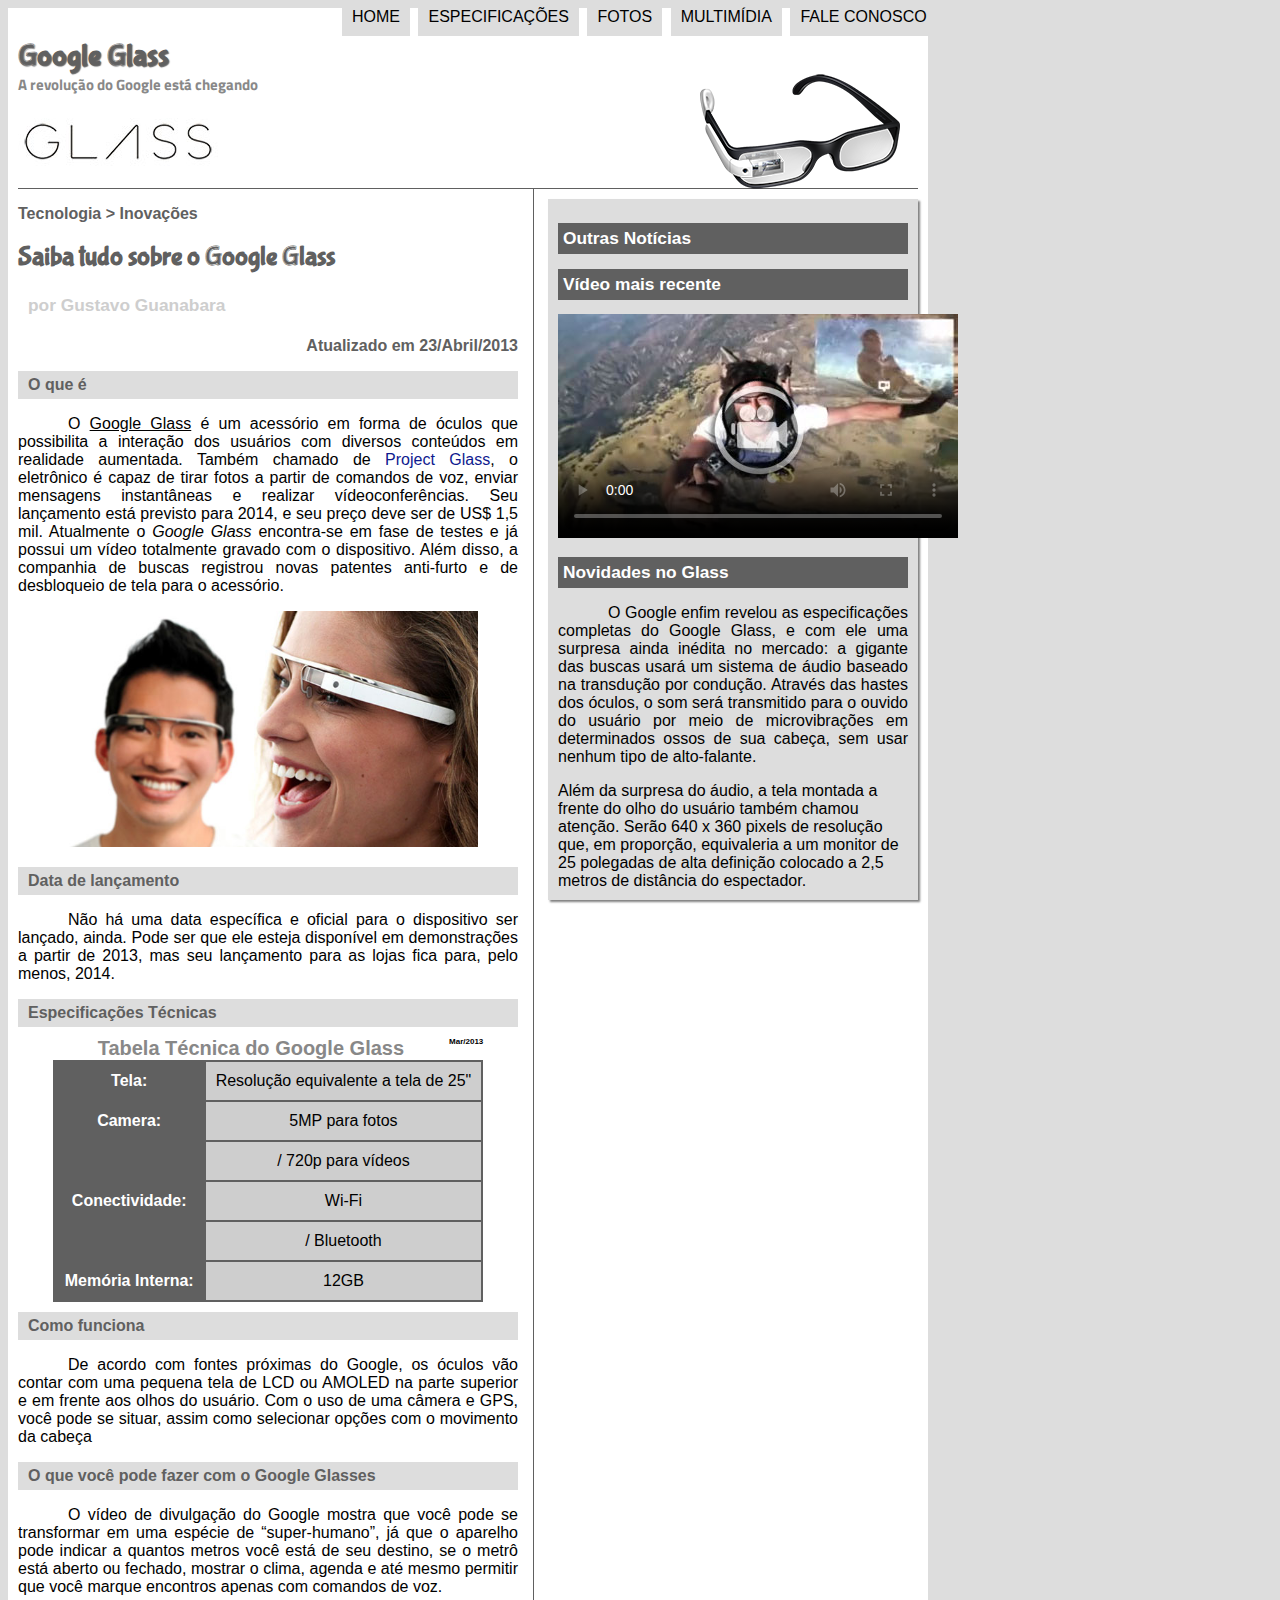
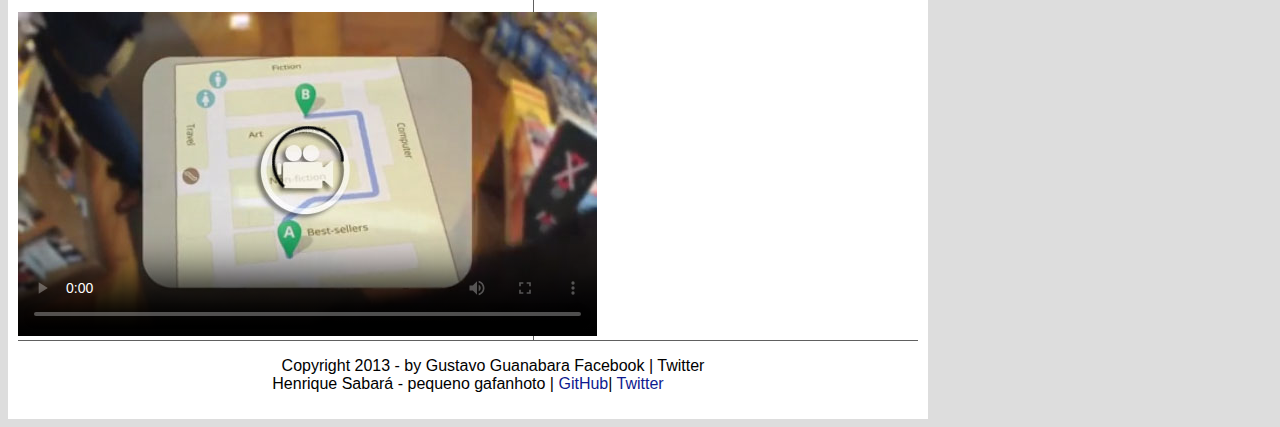
==== commit ee0c5a4e: "aula 31" ====
--- a/index.html
+++ b/index.html
@@ -8,9 +8,8 @@
 
     <link rel="stylesheet" href="_css/estilo.css">
 
-    
-
 </head>
+<script src = "_javascript/funcoes.js"></script>
 <body>
     <div id="interface">
 
@@ -27,20 +26,20 @@
             <nav id="menu">
                 <h1>Menu Principal</h1>
                 <ul>
-                    <li>
+                    <li onmouseover="mudaFoto('_imagens/home.png')" onmouseout="mudaFoto('_imagens/glass-oculos-preto-peq.png')">
                         <a href="index.html">Home</a> 
     
                     </li>
-                    <li>
+                    <li onmouseover="mudaFoto('_imagens/especificacoes.png')" onmouseout="mudaFoto('_imagens/glass-oculos-preto-peq.png')">
                         <a href="specs.html">Especificações</a>
                     </li>
-                    <li>
+                    <li onmouseover="mudaFoto('_imagens/fotos.png')" onmouseout="mudaFoto('_imagens/glass-oculos-preto-peq.png')">
                         <a href="fotos.html">Fotos</a>
                     </li>
-                    <li>
+                    <li onmouseover="mudaFoto('_imagens/multimidia.png')" onmouseout="mudaFoto('_imagens/glass-oculos-preto-peq.png')">
                         <a href="multimidia.html">Multimídia</a>
                     </li>
-                    <li>
+                    <li onmouseover="mudaFoto('_imagens/contato.png')" onmouseout="mudaFoto('_imagens/glass-oculos-preto-peq.png')">
                         <a href="fale-conosco.html">Fale conosco</a>
                     </li>
                 </ul>
@@ -101,7 +100,9 @@
                 </p>
                 
                 
-                [AQUI ENTRA UM VÍDEO]
+                <div id="tv-radio">
+                <video id="filme" controls="controls" poster="_imagens/video-mini01.jpg" src="_media/how-it-feels.mp4" type="video/mp4"></video>
+                </div>
             </article>
         </section>
 
@@ -111,7 +112,9 @@
             <h2>Vídeo mais recente</h2>
             
             
-            [AQUI ENTRA UM VÍDEO]
+            <div id="tv-radio">
+                <video id="filme" controls="controls" poster="_imagens/video-mini02.jpg" src="_media/one-day.mp4" type="video/mp4"></video>
+            </div>
             
            <h2>Novidades no Glass</h2> 
             <p>
